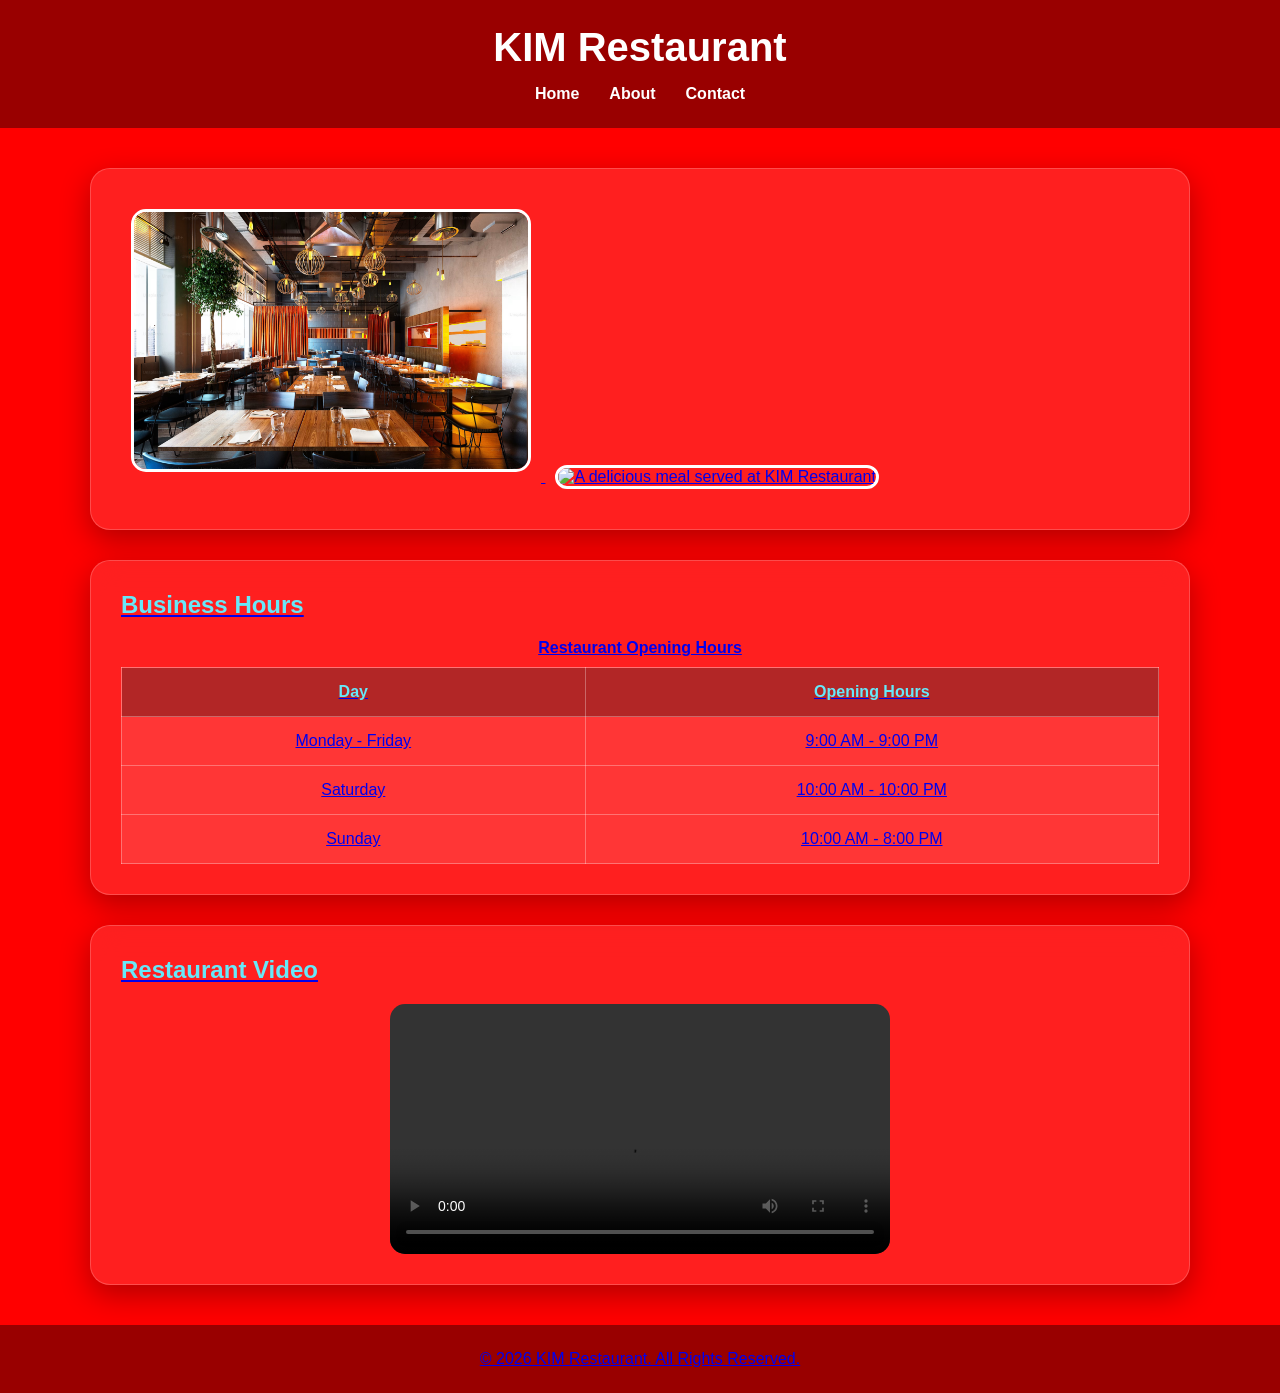
==== index.html @ c77a62df "Add files via upload" ====
<!DOCTYPE html>
<html lang="en">
<head>
    <meta charset="UTF-8">
    <meta name="viewport" content="width=device-width, initial-scale=1.0">
    <title>KIM Restaurant - Home</title>

    <link rel="stylesheet" href="style.css">
</head>

<body>

    <header>
        <h1>KIM Restaurant</h1>

        <nav>
    <ul>
        <li><a href="index.html">Home</a></li>
        <li><a href="about.html">About</a></li>
        <li><a href="contact.html">Contact</a></li>
    </ul>
</nav>
    </header>

    <main>

        <section>
    <a href="index.html">
        <img src="IMAGES/image1.jpg"
             alt="Front entrance of KIM Restaurant"
             width="400">
    </a>

    <a href="index.html">
    <img src="IMAGES/IMAGE3.jpg"
         alt="A delicious meal served at KIM Restaurant"
         width="400">
</section>

        <section>
            <h2>Business Hours</h2>

            <table border="1">
                <caption>Restaurant Opening Hours</caption>

                <thead>
                    <tr>
                        <th scope="col">Day</th>
                        <th scope="col">Opening Hours</th>
                    </tr>
                </thead>

                <tbody>
                    <tr>
                        <td>Monday - Friday</td>
                        <td>9:00 AM - 9:00 PM</td>
                    </tr>

                    <tr>
                        <td>Saturday</td>
                        <td>10:00 AM - 10:00 PM</td>
                    </tr>

                    <tr>
                        <td>Sunday</td>
                        <td>10:00 AM - 8:00 PM</td>
                    </tr>
                </tbody>
            </table>
        </section>

<section>
    <h2>Restaurant Video</h2>

    <video controls width="500">
        <source src="videoplayback.mp4" type="video/mp4">
        Your browser does not support the video tag.
    </video>
</section>
    </main>

    <footer>
        <p>&copy; 2026 KIM Restaurant. All Rights Reserved.</p>
    </footer>

</body>
</html>
---- style.css ----
body {
    background: red !important;
}

@import url('https://fonts.googleapis.com/css2?family=Poppins:wght@300;400;600;700&display=swap');

* {
    margin: 0;
    padding: 0;
    box-sizing: border-box;
    font-family: 'Poppins', sans-serif;
}

body {
    min-height: 100vh;
    background: linear-gradient(-45deg, #0f172a, #1e3a8a, #7c3aed, #06b6d4);
    background-size: 400% 400%;
    animation: gradientMove 12s ease infinite;
    color: white;
}

@keyframes gradientMove {
    0% {
        background-position: 0% 50%;
    }

    50% {
        background-position: 100% 50%;
    }

    100% {
        background-position: 0% 50%;
    }
}

/* Header */
header {
    background: rgba(0, 0, 0, 0.4);
    padding: 25px 50px;
    text-align: center;
    backdrop-filter: blur(10px);
}

header h1 {
    font-size: 40px;
    margin-bottom: 15px;
}

/* Navigation */
nav ul {
    list-style: none;
    display: flex;
    justify-content: center;
    gap: 30px;
}

nav ul li a {
    color: white;
    text-decoration: none;
    font-weight: 600;
    transition: 0.3s;
}

nav ul li a:hover {
    color: #67e8f9;
}

/* Main content */
main {
    width: 90%;
    max-width: 1100px;
    margin: 40px auto;
}

section {
    background: rgba(255, 255, 255, 0.12);
    padding: 30px;
    margin-bottom: 30px;
    border-radius: 20px;
    backdrop-filter: blur(15px);
    border: 1px solid rgba(255, 255, 255, 0.2);
    box-shadow: 0 10px 30px rgba(0, 0, 0, 0.3);
}

section h2 {
    margin-bottom: 20px;
    color: #67e8f9;
}

/* Images */
section img {
    width: 400px;
    max-width: 100%;
    margin: 10px;
    border-radius: 15px;
    border: 3px solid white;
    transition: 0.4s;
}

section img:hover {
    transform: scale(1.05);
}

/* Table */
table {
    width: 100%;
    border-collapse: collapse;
    margin-top: 15px;
    background: rgba(255, 255, 255, 0.1);
}

caption {
    margin-bottom: 10px;
    font-weight: 600;
}

th,
td {
    padding: 15px;
    text-align: center;
    border: 1px solid rgba(255, 255, 255, 0.3);
}

th {
    background: rgba(0, 0, 0, 0.3);
    color: #67e8f9;
}

/* Video */
video {
    width: 500px;
    max-width: 100%;
    border-radius: 15px;
    display: block;
    margin: auto;
}

/* Contact form */
form {
    max-width: 600px;
}

label {
    font-weight: 600;
}

input,
textarea {
    width: 100%;
    padding: 12px;
    margin-top: 5px;
    border: none;
    border-radius: 10px;
    font-size: 16px;
}

textarea {
    resize: vertical;
}

input[type="submit"] {
    background: linear-gradient(90deg, #00dbde, #7c3aed);
    color: white;
    font-weight: 600;
    cursor: pointer;
    transition: 0.3s;
}

input[type="submit"]:hover {
    transform: scale(1.03);
}

/* Footer */
footer {
    text-align: center;
    padding: 25px;
    background: rgba(0, 0, 0, 0.4);
    margin-top: 40px;
}

/* Mobile */
@media (max-width: 600px) {
    header {
        padding: 20px;
    }

    header h1 {
        font-size: 30px;
    }

    nav ul {
        flex-direction: column;
        gap: 10px;
    }

    main {
        width: 95%;
    }

    section {
        padding: 20px;
    }
}
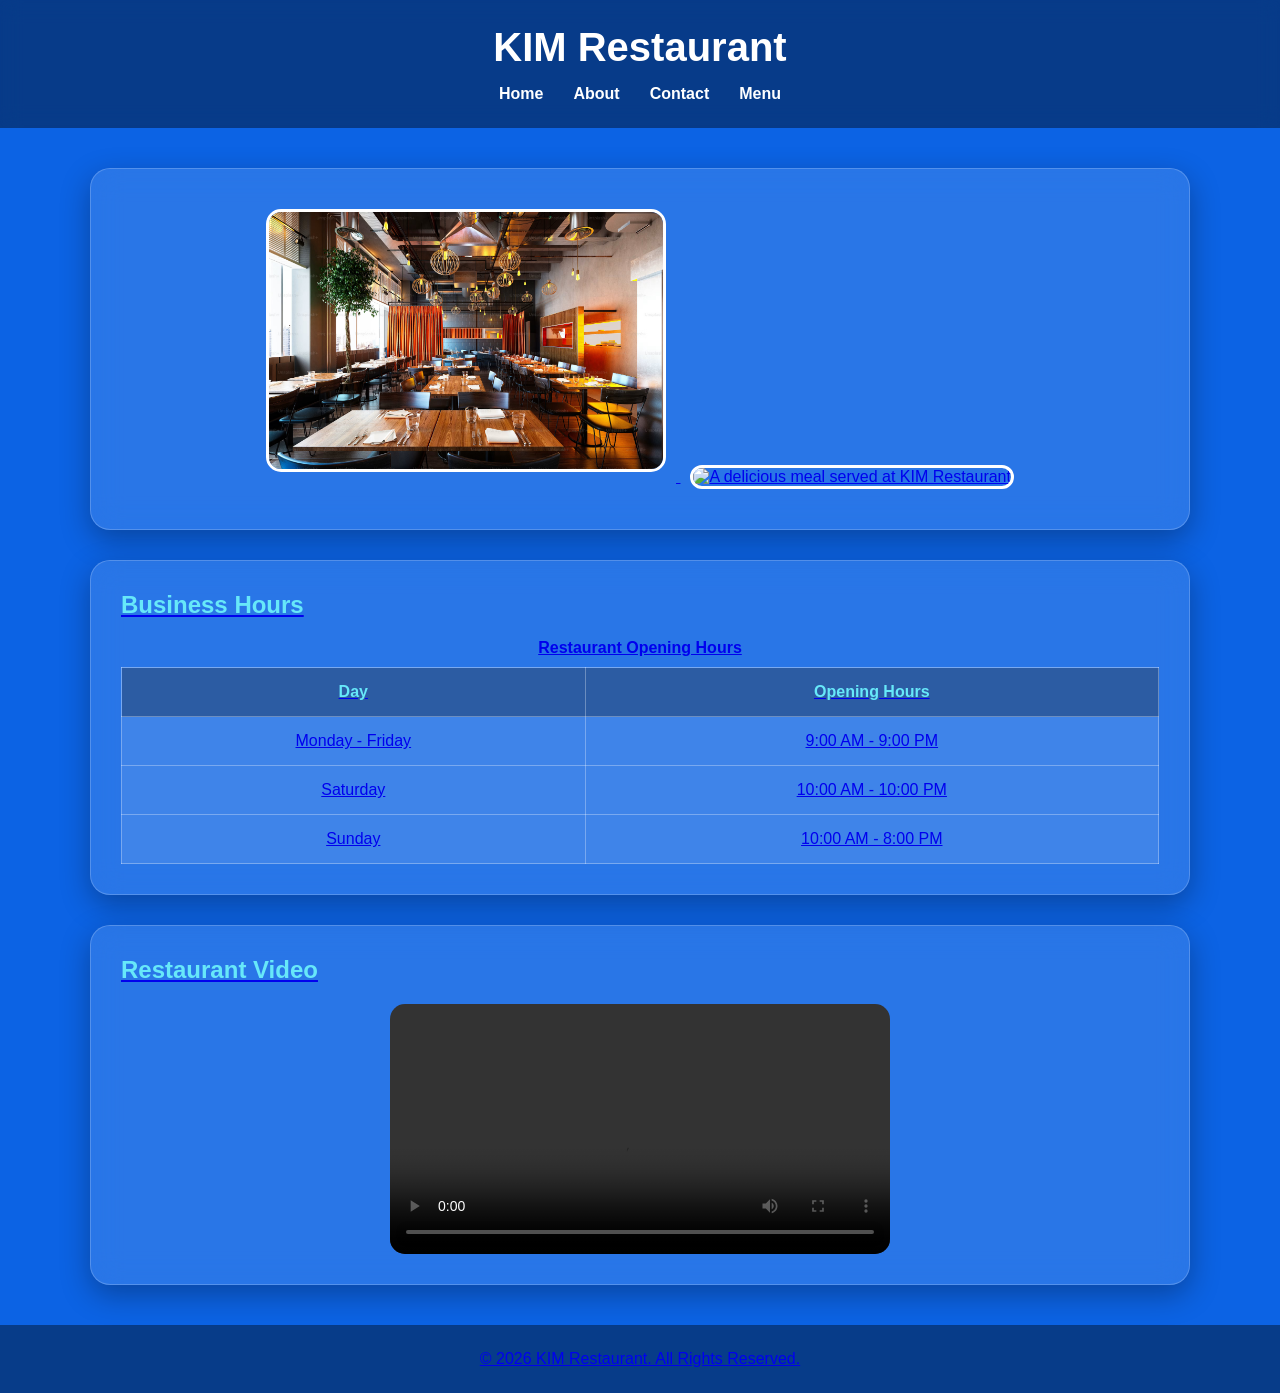
==== commit 5ec4ecdd: "Add files via upload" ====
--- a/index.html
+++ b/index.html
@@ -18,23 +18,26 @@
         <li><a href="index.html">Home</a></li>
         <li><a href="about.html">About</a></li>
         <li><a href="contact.html">Contact</a></li>
+        <li><a href="menu.html">Menu</a></li>
     </ul>
 </nav>
     </header>
 
     <main>
-
+<center>
         <section>
     <a href="index.html">
-        <img src="IMAGES/image1.jpg"
+        <img src="Images/image1.jpg"
              alt="Front entrance of KIM Restaurant"
              width="400">
     </a>
 
     <a href="index.html">
-    <img src="IMAGES/IMAGE3.jpg"
+    <img src="Images/image2.jpg"
          alt="A delicious meal served at KIM Restaurant"
          width="400">
+
+         </center>
 </section>
 
         <section>
@@ -73,7 +76,7 @@
     <h2>Restaurant Video</h2>
 
     <video controls width="500">
-        <source src="videoplayback.mp4" type="video/mp4">
+        <source src="Images/videoplayback.mp4" type="video/mp4">
         Your browser does not support the video tag.
     </video>
 </section>
--- a/style.css
+++ b/style.css
@@ -1,5 +1,5 @@
 body {
-    background: red !important;
+    background: rgb(12, 99, 228) !important;
 }
 
 @import url('https://fonts.googleapis.com/css2?family=Poppins:wght@300;400;600;700&display=swap');
